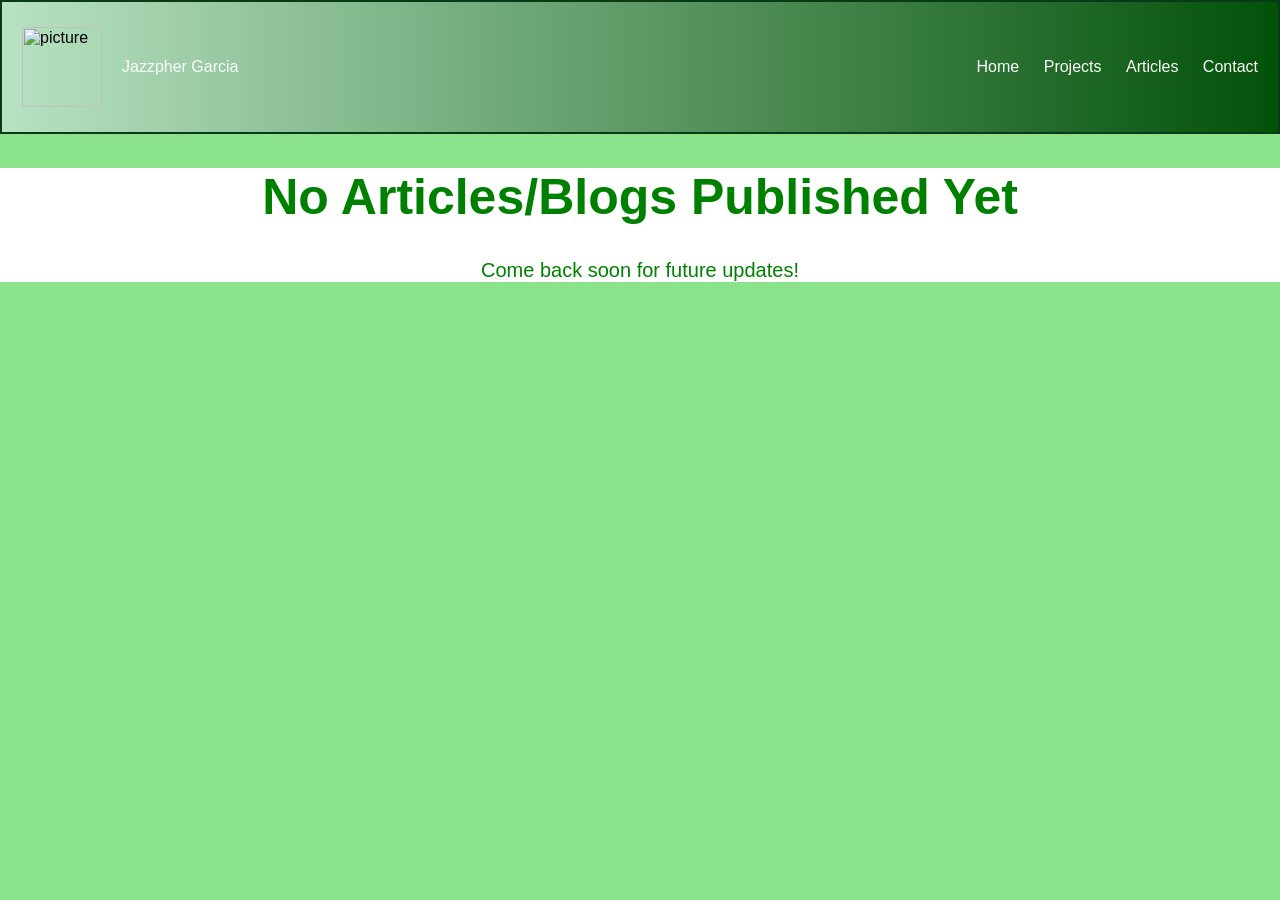
==== articles.html @ a938c68f "Initial Commit" ====
<html lang="en-US">
    <head>
        <title>PORTFOLIO-Articles</title>
        <meta charset="utf-8" name="viewport" content="width=device-width, initial-scale=1.0">
    </head>
    <body style="font-family:Arial, Helvetica, sans-serif;margin:0;background-color:rgb(138, 227, 138);display:flexbox">
        <!--header-->
<div>
    <header style="border: 2px solid rgb(8, 58, 21);display: flex;align-items: center; padding: 20px; background: linear-gradient(to right, #b8e2c2, #025109)">

    <img src="img\idpicnew2026.jpg" alt="picture" style="width: 80px;height: 80px;">
    <p style="padding:20px;color:rgb(251, 251, 251)">Jazzpher Garcia</p>

    <nav style="margin-left:auto">
        <a href="index.html" style="margin-left: 20px; text-decoration: none; color: rgb(251, 251, 251);">Home</a>
        <a href="projects.html" style="margin-left: 20px; text-decoration: none; color: rgb(251, 251, 251);">Projects</a>
        <a href="articles.html" style="margin-left: 20px; text-decoration: none; color: rgb(251, 251, 251);">Articles</a>
        <a href="contact.html" style="margin-left: 20px; text-decoration: none; color: rgb(251, 251, 251); ">Contact</a>
    </nav>
    </header>
</div>

<main style="flex:1">
    <div style="background-color:white;font-family:Arial, Helvetica, sans-serif;text-align:center">
        <h1 style="font-size:50px;color:green">No Articles/Blogs Published Yet</h1>
        <p style="color:green;font-size:20px">Come back soon for future updates!</p>
    </div>
</main>
    </body>
</html>
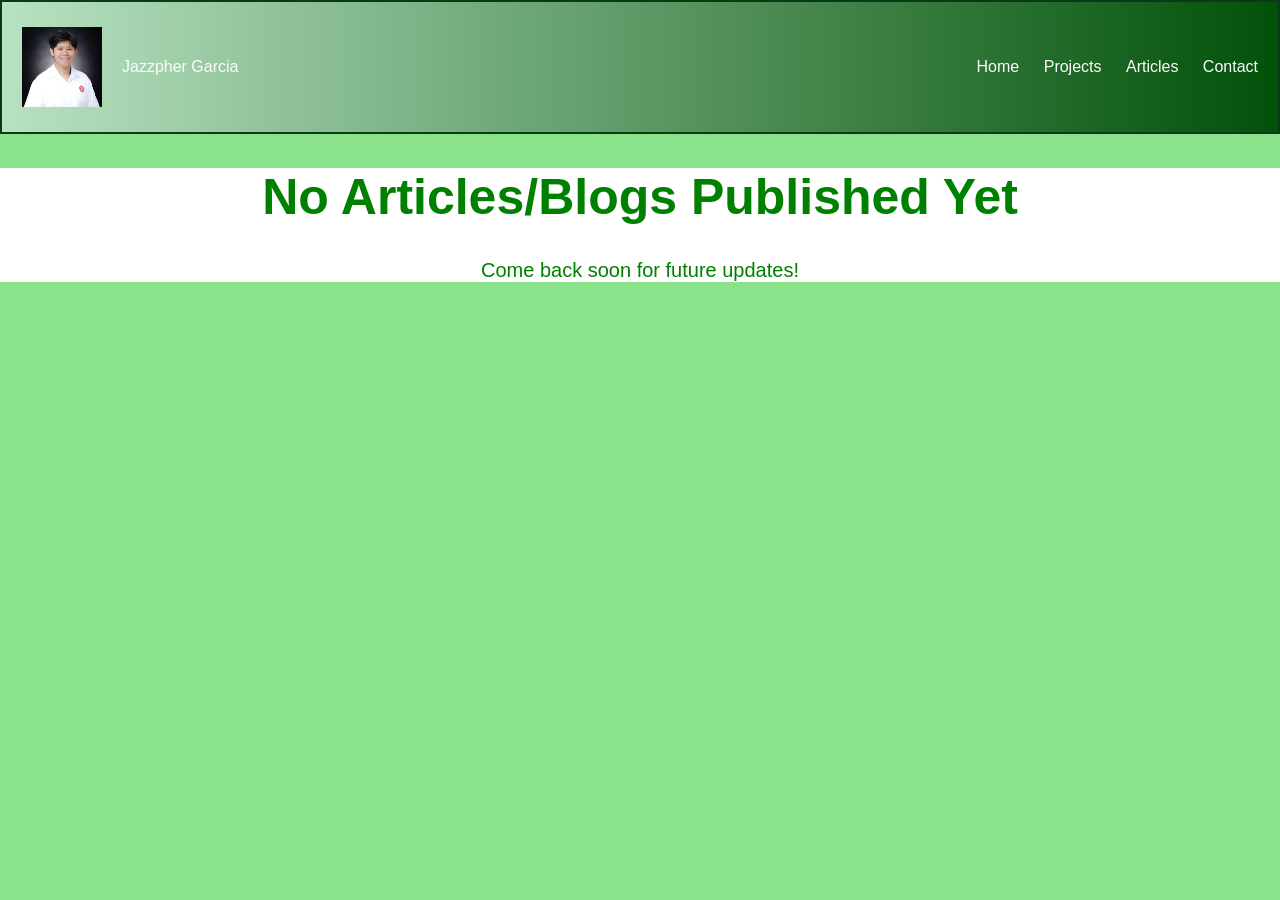
==== commit cad9cf07: "more bug fixes" ====
--- a/articles.html
+++ b/articles.html
@@ -8,7 +8,7 @@
 <div>
     <header style="border: 2px solid rgb(8, 58, 21);display: flex;align-items: center; padding: 20px; background: linear-gradient(to right, #b8e2c2, #025109)">
 
-    <img src="img\idpicnew2026.jpg" alt="picture" style="width: 80px;height: 80px;">
+    <img src="img/idpicnew2026.JPG" alt="picture" style="width: 80px;height: 80px;">
     <p style="padding:20px;color:rgb(251, 251, 251)">Jazzpher Garcia</p>
 
     <nav style="margin-left:auto">
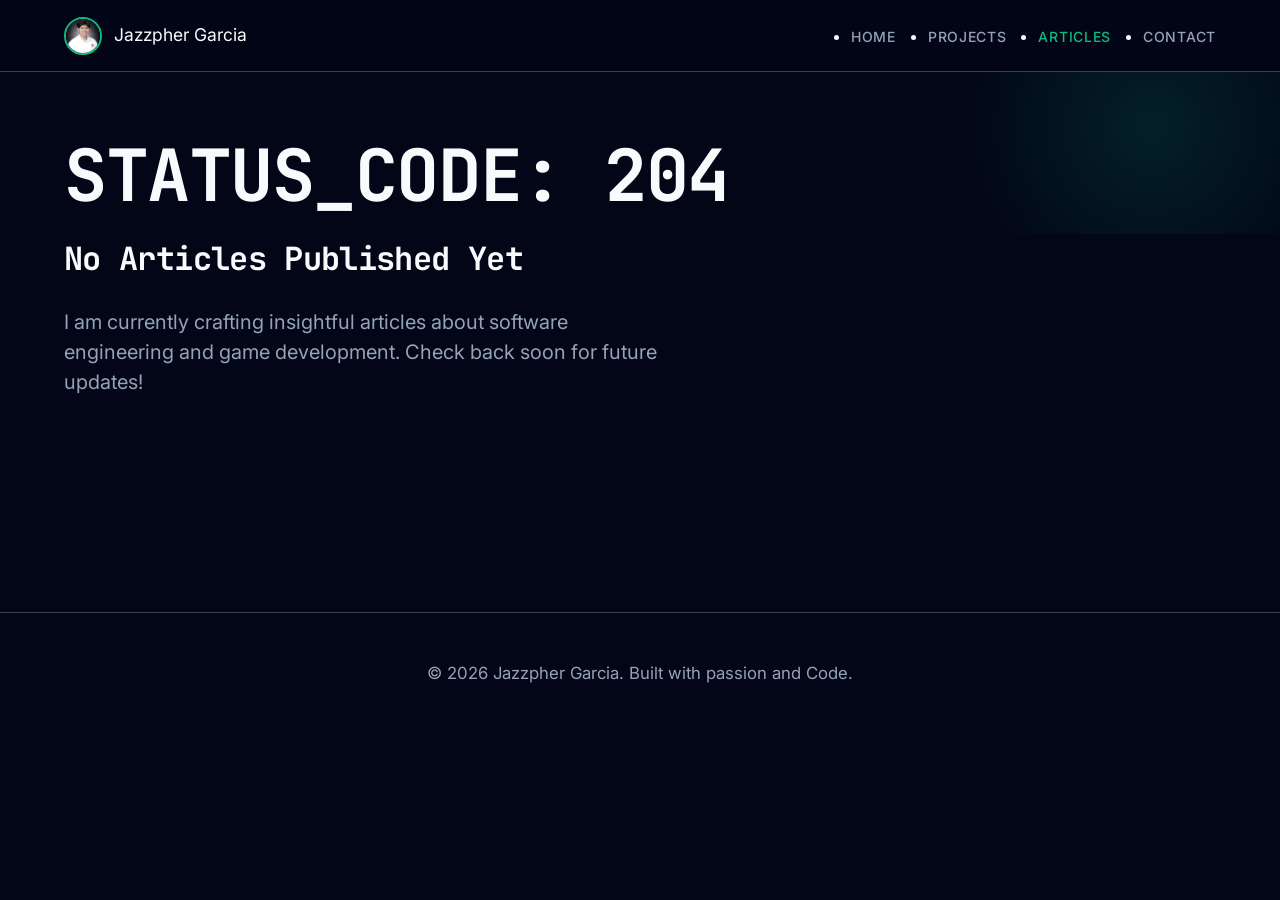
==== commit c2285f74: "Update portfolio content and add custom styles" ====
--- a/articles.html
+++ b/articles.html
@@ -1,30 +1,45 @@
+<!DOCTYPE html>
 <html lang="en-US">
-    <head>
-        <title>PORTFOLIO-Articles</title>
-        <meta charset="utf-8" name="viewport" content="width=device-width, initial-scale=1.0">
-    </head>
-    <body style="font-family:Arial, Helvetica, sans-serif;margin:0;background-color:rgb(138, 227, 138);display:flexbox">
-        <!--header-->
-<div>
-    <header style="border: 2px solid rgb(8, 58, 21);display: flex;align-items: center; padding: 20px; background: linear-gradient(to right, #b8e2c2, #025109)">
+<head>
+    <meta charset="utf-8">
+    <meta name="viewport" content="width=device-width, initial-scale=1.0">
+    <title>Articles | Jazzpher Garcia</title>
+    <link rel="stylesheet" href="css/style.css">
+</head>
+<body>
 
-    <img src="img/idpicnew2026.JPG" alt="picture" style="width: 80px;height: 80px;">
-    <p style="padding:20px;color:rgb(251, 251, 251)">Jazzpher Garcia</p>
+<header>
+    <div class="container">
+        <div class="logo">
+            <img src="img/idpicnew2026.JPG" alt="Jazzpher Garcia">
+            <span>Jazzpher Garcia</span>
+        </div>
+        <nav>
+            <ul>
+                <li><a href="index.html">Home</a></li>
+                <li><a href="projects.html">Projects</a></li>
+                <li><a href="articles.html" class="active">Articles</a></li>
+                <li><a href="contact.html">Contact</a></li>
+            </ul>
+        </nav>
+    </div>
+</header>
 
-    <nav style="margin-left:auto">
-        <a href="index.html" style="margin-left: 20px; text-decoration: none; color: rgb(251, 251, 251);">Home</a>
-        <a href="projects.html" style="margin-left: 20px; text-decoration: none; color: rgb(251, 251, 251);">Projects</a>
-        <a href="articles.html" style="margin-left: 20px; text-decoration: none; color: rgb(251, 251, 251);">Articles</a>
-        <a href="contact.html" style="margin-left: 20px; text-decoration: none; color: rgb(251, 251, 251); ">Contact</a>
-    </nav>
-    </header>
-</div>
+<main>
+    <section class="hero" style="min-height: 60vh;">
+        <div class="container">
+            <h1 class="mono">STATUS_CODE: 204</h1>
+            <h2 style="margin-top: 20px;">No Articles Published Yet</h2>
+            <p style="margin-top: 16px; color: var(--text-secondary);">I am currently crafting insightful articles about software engineering and game development. Check back soon for future updates!</p>
+        </div>
+    </section>
+</main>
 
-<main style="flex:1">
-    <div style="background-color:white;font-family:Arial, Helvetica, sans-serif;text-align:center">
-        <h1 style="font-size:50px;color:green">No Articles/Blogs Published Yet</h1>
-        <p style="color:green;font-size:20px">Come back soon for future updates!</p>
+<footer>
+    <div class="container">
+        <p>&copy; 2026 Jazzpher Garcia. Built with passion and Code.</p>
     </div>
-</main>
-    </body>
-</html>+</footer>
+
+</body>
+</html>
--- a/css/style.css
+++ b/css/style.css
@@ -0,0 +1,313 @@
+/* 
+  Senior Developer CSS Foundation - Tech Minimalist v2
+  Focus: Scalability, Performance, and UX Polish
+*/
+
+@import url('https://fonts.googleapis.com/css2?family=Inter:ital,opsz,wght@0,14..32,100..900;1,14..32,100..900&family=JetBrains+Mono:ital,wght@0,100..800;1,100..800&display=swap');
+
+:root {
+    /* Color Palette */
+    --bg-main: #020617;
+    --bg-surface: #0f172a;
+    --bg-surface-elevated: #1e293b;
+    --accent: #10b981;
+    --accent-hover: #34d399;
+    --accent-glow: rgba(16, 185, 129, 0.15);
+    
+    /* Text Colors */
+    --text-primary: #f8fafc;
+    --text-secondary: #94a3b8;
+    --text-muted: #64748b;
+    
+    /* Borders & Lines */
+    --border: #334155;
+    --border-bright: #475569;
+    
+    /* Spacing Scale (8pt grid) */
+    --space-1: 4px;
+    --space-2: 8px;
+    --space-3: 12px;
+    --space-4: 16px;
+    --space-6: 24px;
+    --space-8: 32px;
+    --space-12: 48px;
+    --space-16: 64px;
+    
+    /* Misc */
+    --radius-sm: 6px;
+    --radius-md: 12px;
+    --radius-lg: 20px;
+    --header-height: 72px;
+    --transition-base: all 0.25s cubic-bezier(0.4, 0, 0.2, 1);
+}
+
+/* 1. Modern CSS Reset */
+*, *::before, *::after {
+    box-sizing: border-box;
+    margin: 0;
+    padding: 0;
+}
+
+html {
+    scroll-behavior: smooth;
+    -webkit-text-size-adjust: none;
+    text-size-adjust: none;
+}
+
+body {
+    background-color: var(--bg-main);
+    color: var(--text-primary);
+    font-family: 'Inter', system-ui, -apple-system, sans-serif;
+    line-height: 1.5;
+    -webkit-font-smoothing: antialiased;
+    min-height: 100dvh;
+}
+
+/* 2. Typography */
+h1, h2, h3, h4, .mono {
+    font-family: 'JetBrains Mono', monospace;
+    font-weight: 700;
+    letter-spacing: -0.02em;
+}
+
+h1 { font-size: clamp(2.5rem, 10vw, 4.5rem); line-height: 1.1; }
+h2 { font-size: clamp(1.5rem, 5vw, 2rem); margin-bottom: var(--space-6); }
+h3 { font-size: 1.25rem; }
+
+p { font-size: 1.05rem; color: var(--text-secondary); }
+
+a {
+    color: var(--accent);
+    text-decoration: none;
+    transition: var(--transition-base);
+}
+
+a:hover {
+    color: var(--accent-hover);
+}
+
+/* 3. Layout */
+.container {
+    max-width: 1200px;
+    margin: 0 auto;
+    padding: 0 var(--space-6);
+}
+
+.section {
+    padding: var(--space-16) 0;
+}
+
+/* 4. Components */
+
+/* Navigation - Glassmorphism optimized */
+header {
+    height: var(--header-height);
+    background: rgba(2, 6, 23, 0.7);
+    backdrop-filter: blur(16px);
+    -webkit-backdrop-filter: blur(16px);
+    border-bottom: 1px solid var(--border);
+    position: sticky;
+    top: 0;
+    z-index: 1000;
+}
+
+header .container {
+    height: 100%;
+    display: flex;
+    align-items: center;
+    justify-content: space-between;
+}
+
+.logo {
+    display: flex;
+    align-items: center;
+    gap: var(--space-3);
+    font-size: 1.1rem;
+}
+
+.logo img {
+    width: 38px;
+    height: 38px;
+    border-radius: 50%;
+    border: 2px solid var(--accent);
+    object-fit: cover;
+}
+
+nav ul {
+    display: flex;
+    gap: var(--space-8);
+}
+
+nav a {
+    color: var(--text-secondary);
+    font-size: 0.875rem;
+    font-weight: 500;
+    text-transform: uppercase;
+    letter-spacing: 0.05em;
+}
+
+nav a:hover, nav a.active {
+    color: var(--accent);
+}
+
+/* Hero Section */
+.hero {
+    padding: var(--space-16) 0 var(--space-12);
+    position: relative;
+    overflow: hidden;
+}
+
+.hero::after {
+    content: '';
+    position: absolute;
+    top: -10%;
+    right: -10%;
+    width: 40%;
+    height: 40%;
+    background: radial-gradient(circle, var(--accent-glow) 0%, transparent 70%);
+    z-index: -1;
+}
+
+.hero p {
+    max-width: 600px;
+    margin-top: var(--space-4);
+    font-size: 1.25rem;
+}
+
+/* Grid System */
+.grid {
+    display: grid;
+    grid-template-columns: repeat(auto-fit, minmax(280px, 1fr));
+    gap: var(--space-6);
+}
+
+/* Modern Card */
+.card {
+    background: var(--bg-surface);
+    border: 1px solid var(--border);
+    padding: var(--space-8);
+    border-radius: var(--radius-md);
+    transition: var(--transition-base);
+    display: flex;
+    flex-direction: column;
+    height: 100%;
+}
+
+.card:hover {
+    border-color: var(--accent);
+    background: var(--bg-surface-elevated);
+    transform: translateY(-4px);
+    box-shadow: 0 12px 24px -10px rgba(0, 0, 0, 0.5);
+}
+
+.card h3 {
+    margin-bottom: var(--space-2);
+    color: var(--text-primary);
+}
+
+.card .meta {
+    font-size: 0.75rem;
+    color: var(--accent);
+    text-transform: uppercase;
+    margin-bottom: var(--space-4);
+    display: block;
+}
+
+.card p {
+    margin-bottom: var(--space-6);
+    flex-grow: 1;
+}
+
+/* Timeline */
+.timeline-item {
+    padding-left: var(--space-8);
+    border-left: 2px solid var(--border);
+    padding-bottom: var(--space-12);
+    position: relative;
+}
+
+.timeline-item:last-child {
+    padding-bottom: 0;
+}
+
+.timeline-item::before {
+    content: '';
+    position: absolute;
+    left: -7px;
+    top: 0;
+    width: 12px;
+    height: 12px;
+    border-radius: 50%;
+    background: var(--bg-main);
+    border: 2px solid var(--accent);
+    box-shadow: 0 0 8px var(--accent);
+}
+
+/* Testimonials */
+.testimonial-grid {
+    display: grid;
+    grid-template-columns: repeat(auto-fill, minmax(260px, 1fr));
+    gap: var(--space-4);
+}
+
+.testimonial-card {
+    background: var(--bg-surface);
+    border: 1px solid var(--border);
+    padding: var(--space-6);
+    border-radius: var(--radius-sm);
+    position: relative;
+}
+
+.testimonial-card blockquote {
+    color: var(--text-primary);
+    font-style: italic;
+    font-size: 0.95rem;
+    margin-bottom: var(--space-4);
+}
+
+.testimonial-card cite {
+    display: block;
+    color: var(--accent);
+    font-weight: 700;
+    font-style: normal;
+    font-family: 'JetBrains Mono', monospace;
+    font-size: 0.8rem;
+}
+
+/* Footer */
+footer {
+    padding: var(--space-12) 0;
+    border-top: 1px solid var(--border);
+    color: var(--text-muted);
+    font-size: 0.875rem;
+    text-align: center;
+}
+
+/* Utility: Entrance Animation */
+@keyframes fadeInUp {
+    from { opacity: 0; transform: translateY(20px); }
+    to { opacity: 1; transform: translateY(0); }
+}
+
+.reveal {
+    animation: fadeInUp 0.6s ease-out forwards;
+}
+
+/* 5. Mobile Optimization */
+@media (max-width: 768px) {
+    :root {
+        --header-height: 64px;
+    }
+    
+    .section {
+        padding: var(--space-12) 0;
+    }
+    
+    nav ul {
+        gap: var(--space-4);
+    }
+    
+    nav a {
+        font-size: 0.75rem;
+    }
+}
